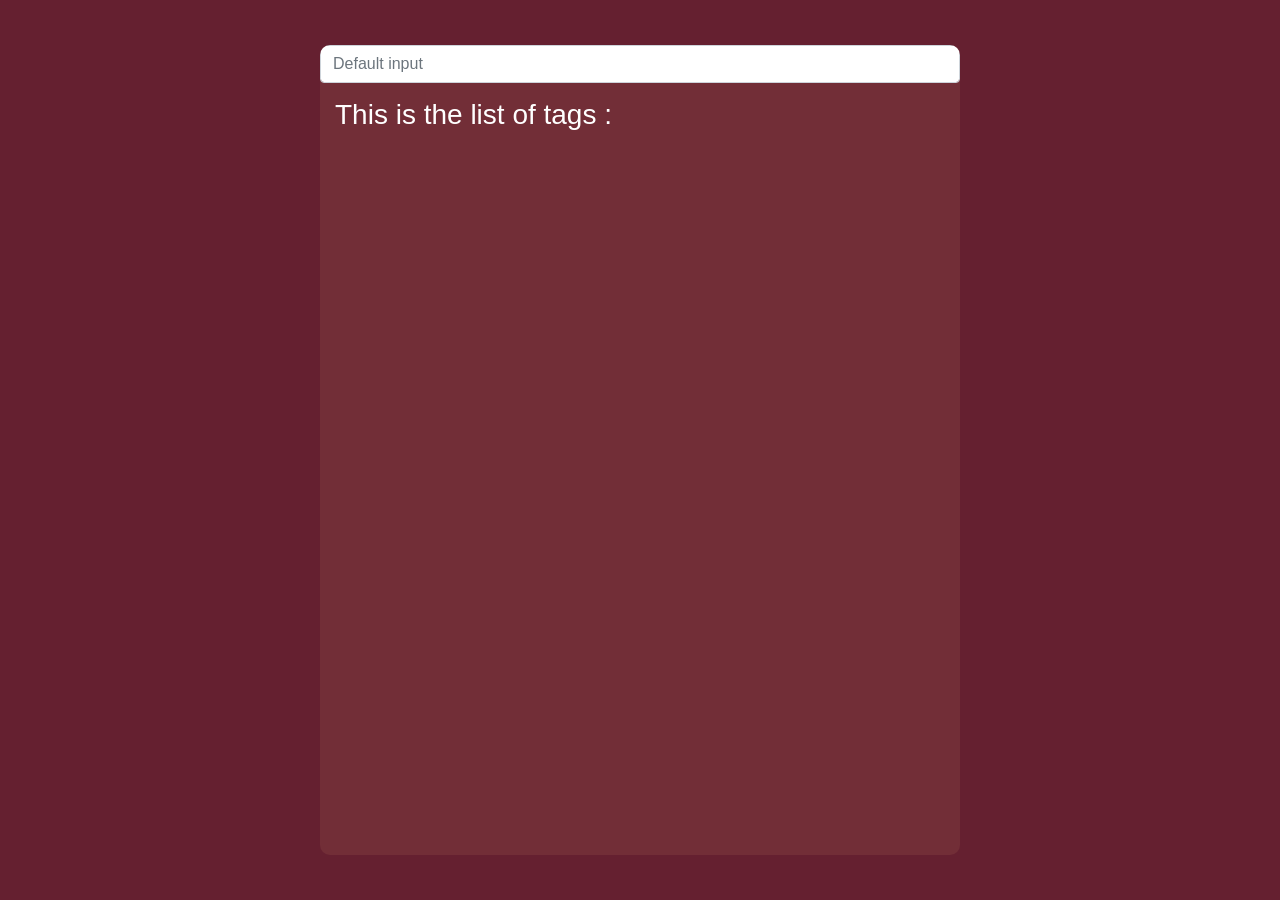
==== inputTag.html @ 4002cb0c "Add Tag input Add Tag input" ====
<!DOCTYPE html>
<html lang="en">
<head>
    <meta charset="UTF-8">
    <title>Input tags</title>
    <link rel="stylesheet" type="text/css" media="screen" href="css/tags.css" />
    <link rel="stylesheet" type="text/css" media="screen" href="css/bootstrap/bootstrap.css" />
    <script type="text/javascript" src="js/bootstrap/bootstrap.js"></script>
    <script type="text/javascript" src="js/inputTag.js"></script>
</head>
<body>
<div class="div_tags"  id="tags">
    <div class="custom-search"></div>
    <input class="form-control" type="text" placeholder="Default input" oninput="addTagOnList()" id="inputTag">
    <div id="listTags">
        <h3>This is the list of tags :</h3>

    </div>
</div>
</body>
</html>
---- css/tags.css ----
body {
    background-color: #652030;
    font-family: "Varela Round", sans-serif;
}

.div_tags{
    color: white;
    position: absolute;
    top: 50%;
    left: 50%;
    transform: translate(-50%, -50%);
    background-color: #722E37;
    width: 50%;
    height: 90%;
    overflow: scroll;
    border-radius: 10px;
}
.div_tags::-webkit-scrollbar {
    display: none;
}

.search_tag{
    margin: auto;
    width: fit-content;
    top : 10px;
}

ul{
    list-style: none;
}

a{
    text-decoration: none;
}

.container_tags{
    margin: auto;
    position: center;
    width: 400px;
    height: 400px;
    display: flex;
    justify-content: center;
    align-items: center;
}



.box_tag{
    width: 380px;
    height: 100px;
    background-color: #471720;
    border-radius: 10px;
    box-shadow: 2px 5px 5px rgba(0,0,0,0.5);
    display: flex;
    flex-direction: column;
    align-items: center;
    justify-content: space-between;
    box-sizing: border-box;
    margin: 20px 10px;
}

.box_tag:hover{
    background-color: #541c26;
    transform-style: preserve-3d;
    transform: scale(1.02);
    transition: all ease 0.3s;
}

.tag_display{
    display: flex;
    flex-direction: column;
    align-items: center;
    width: 300px;
}

.tag_display p{
    font-weight: bold;
    text-align: center;
    margin: 20px;
}
.button_tags{
    text-align: center;
}

.tag_div{
    margin: auto;
    width: 1200px;
    position: center;
    align-items: center;
}

.list_tags{
    width: 200px;
    height: 400px;
    overflow: scroll;
    margin: auto;
}
.list_tags::-webkit-scrollbar {
    display: none;
}

h3{
    padding: 15px;
}

.submit_btn{
    margin: auto;
    text-align: center;
}

.selected_tags{
    text-align: center;
}
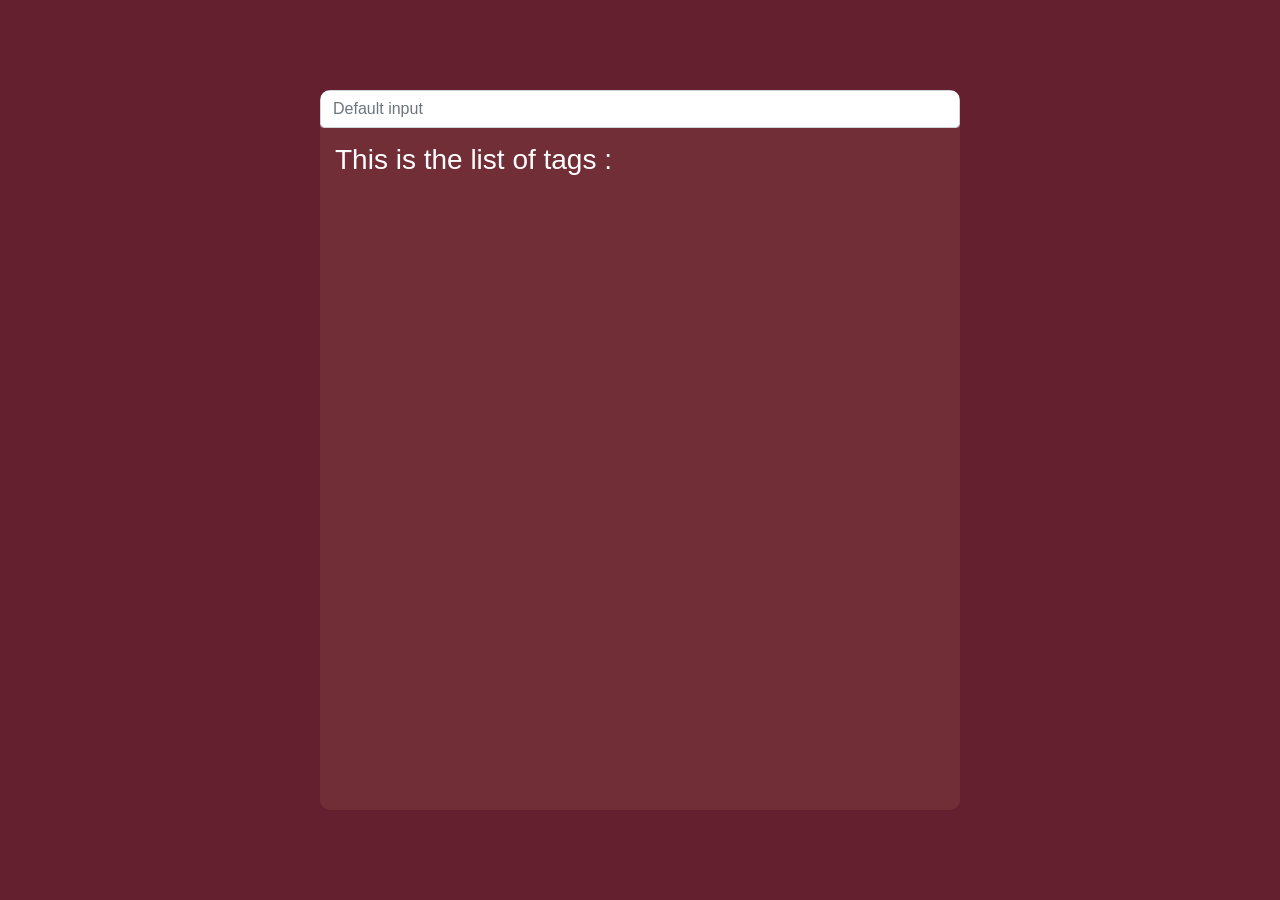
==== commit f969e2b1: "Tags_finals" ====
--- a/inputTag.html
+++ b/inputTag.html
@@ -9,6 +9,7 @@
     <script type="text/javascript" src="js/inputTag.js"></script>
 </head>
 <body>
+
 <div class="div_tags"  id="tags">
     <div class="custom-search"></div>
     <input class="form-control" type="text" placeholder="Default input" oninput="addTagOnList()" id="inputTag">
--- a/css/tags.css
+++ b/css/tags.css
@@ -11,7 +11,7 @@
     transform: translate(-50%, -50%);
     background-color: #722E37;
     width: 50%;
-    height: 90%;
+    height: 80%;
     overflow: scroll;
     border-radius: 10px;
 }
@@ -90,7 +90,7 @@
 }
 
 .list_tags{
-    width: 200px;
+    width: 300px;
     height: 400px;
     overflow: scroll;
     margin: auto;
@@ -110,4 +110,4 @@
 
 .selected_tags{
     text-align: center;
-}
+}
